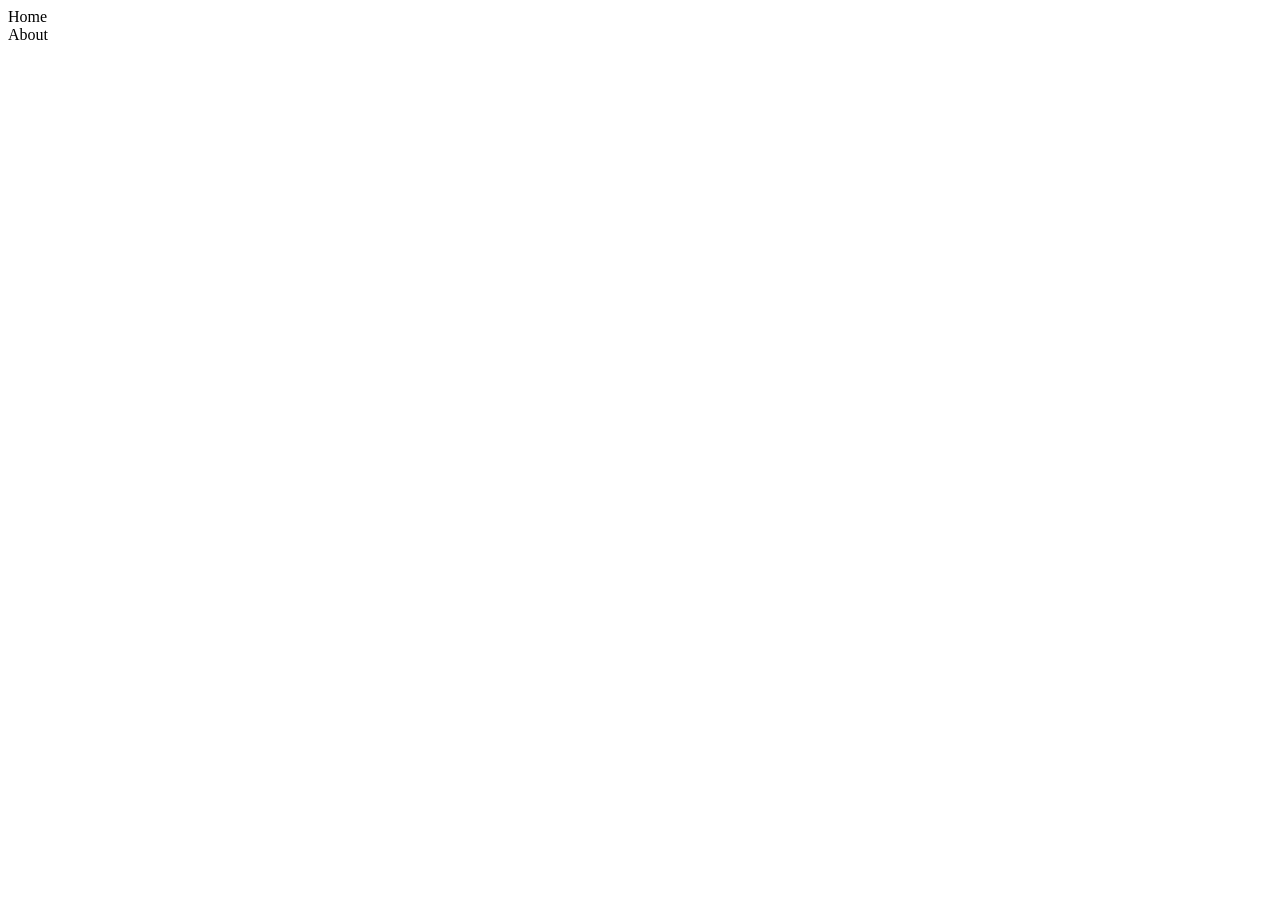
==== Day2/index.html @ eaea278e "Add initial HTML structure for Day2 project" ====
<!DOCTYPE html>
<html>
  <head>
    <title>
Web foundations
    </title>
    <meta charset="UTF-8" />
    <meta name="viewport"/>
    <link rel="stylesheet" href="style.css"/>
  </head>
  <body>
    <header>
   <nav href="index.html">Home</nav>
    <nav href="about.html"> About </nav>
    </header>
   
  </body>
</html>
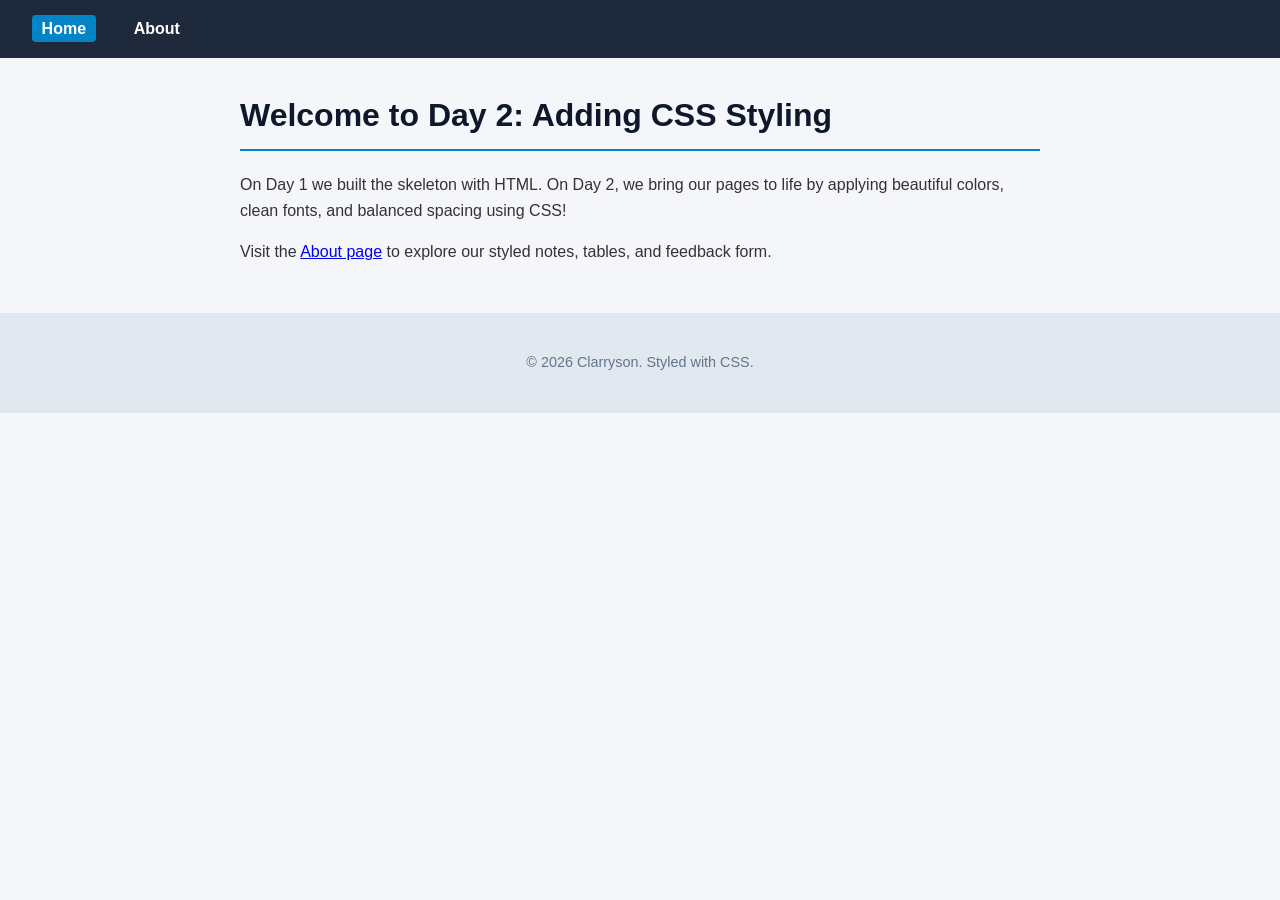
==== commit b7a5024e: "Update all READMEs to be beginner-friendly in layman terms and simplify code" ====
--- a/Day2/index.html
+++ b/Day2/index.html
@@ -1,18 +1,37 @@
 <!DOCTYPE html>
-<html>
+<html lang="en">
   <head>
-    <title>
-Web foundations
-    </title>
     <meta charset="UTF-8" />
-    <meta name="viewport"/>
-    <link rel="stylesheet" href="style.css"/>
+    <meta name="viewport" content="width=device-width, initial-scale=1.0" />
+    <title>Web Foundations - Day 2 Home</title>
+    <!-- Linking our external stylesheet so the browser knows how to style the page -->
+    <link rel="stylesheet" href="style.css" />
   </head>
   <body>
+    <!-- Top navigation header -->
     <header>
-   <nav href="index.html">Home</nav>
-    <nav href="about.html"> About </nav>
+      <nav>
+        <a href="index.html" class="active">Home</a>
+        <a href="about.html">About</a>
+      </nav>
     </header>
-   
+
+    <!-- Main content area -->
+    <main>
+      <h1>Welcome to Day 2: Adding CSS Styling</h1>
+      <p>
+        On Day 1 we built the skeleton with HTML. On Day 2, we bring our pages to life
+        by applying beautiful colors, clean fonts, and balanced spacing using CSS!
+      </p>
+      <p>
+        Visit the <a href="about.html">About page</a> to explore our styled notes,
+        tables, and feedback form.
+      </p>
+    </main>
+
+    <!-- Footer -->
+    <footer>
+      <p>&copy; 2026 Clarryson. Styled with CSS.</p>
+    </footer>
   </body>
 </html>
--- a/Day2/style.css
+++ b/Day2/style.css
@@ -0,0 +1,168 @@
+/* ==========================================================================
+   Day 2: Beginner-Friendly CSS Stylesheet
+   This file teaches the core concepts of CSS: colors, typography, margins,
+   padding, borders, and simple card layouts.
+   ========================================================================== */
+
+/* 1. Global Page Styles */
+body {
+  font-family: Arial, sans-serif; /* Clean, easily readable font */
+  line-height: 1.6;               /* Extra space between lines of text */
+  margin: 0;                      /* Remove default browser margin around edges */
+  padding: 0;
+  background-color: #f4f6f9;      /* Soft light-gray background */
+  color: #333333;                 /* Dark gray text for easy reading */
+}
+
+/* 2. Header and Navigation Bar */
+header {
+  background-color: #1e293b;      /* Dark slate navy banner */
+  padding: 1rem 2rem;
+}
+
+nav a {
+  color: #ffffff;                 /* White link text */
+  text-decoration: none;          /* Remove the default blue underline */
+  margin-right: 1.5rem;           /* Space between links */
+  font-weight: bold;
+  padding: 0.3rem 0.6rem;
+  border-radius: 4px;
+  transition: background-color 0.2s ease;
+}
+
+/* Hover effect: changes background when mouse moves over the link */
+nav a:hover {
+  background-color: #334155;
+}
+
+/* Active page link highlight */
+nav a.active {
+  background-color: #0284c7;      /* Bright blue badge for the active page */
+}
+
+/* 3. Main Content Container */
+main {
+  max-width: 800px;               /* Keeps text from stretching too wide on big monitors */
+  margin: 2rem auto;              /* Centers the container horizontally on the screen */
+  padding: 0 1.5rem;
+}
+
+h1 {
+  color: #0f172a;
+  border-bottom: 2px solid #0284c7; /* Adds a stylish blue accent line below the title */
+  padding-bottom: 0.5rem;
+}
+
+h2 {
+  color: #1e293b;
+  margin-top: 1.5rem;
+}
+
+/* 4. Card Containers (Grouping sections neatly) */
+.card {
+  background-color: #ffffff;      /* White card background */
+  border: 1px solid #e2e8f0;      /* Subtle border */
+  border-radius: 8px;             /* Rounded corners */
+  padding: 1.5rem;                /* Inner breathing room */
+  margin-bottom: 1.5rem;          /* Space between cards */
+  box-shadow: 0 2px 4px rgba(0, 0, 0, 0.05); /* Gentle drop shadow */
+}
+
+/* 5. Lists */
+.features-list, .shortcuts-list {
+  padding-left: 1.5rem;
+}
+
+.features-list li {
+  margin-bottom: 0.5rem;
+}
+
+/* Code tags for keyboard shortcuts */
+code {
+  background-color: #e2e8f0;
+  padding: 0.2rem 0.4rem;
+  border-radius: 4px;
+  font-family: monospace;
+  font-weight: bold;
+}
+
+/* 6. Data Tables */
+.data-table {
+  width: 100%;
+  border-collapse: collapse;       /* Merges double borders into single clean borders */
+  margin-top: 1rem;
+}
+
+.data-table th,
+.data-table td {
+  padding: 0.75rem 1rem;
+  text-align: left;
+  border: 1px solid #cbd5e1;
+}
+
+.data-table th {
+  background-color: #f1f5f9;      /* Light gray background for headers */
+  color: #0f172a;
+  font-weight: bold;
+}
+
+/* Zebra striping: makes alternating rows easy to read */
+.data-table tbody tr:nth-child(even) {
+  background-color: #f8fafc;
+}
+
+/* 7. Forms and Buttons */
+.form-group {
+  margin-bottom: 1rem;
+}
+
+label {
+  display: block;                 /* Puts the label on its own line above the input */
+  margin-bottom: 0.4rem;
+  font-weight: bold;
+}
+
+input[type="email"],
+textarea {
+  width: 100%;
+  box-sizing: border-box;         /* Includes padding in the width calculation */
+  padding: 0.6rem;
+  border: 1px solid #cbd5e1;
+  border-radius: 4px;
+  font-size: 1rem;
+  font-family: inherit;
+}
+
+/* Highlight border when typing in an input */
+input[type="email"]:focus,
+textarea:focus {
+  outline: none;
+  border-color: #0284c7;
+  box-shadow: 0 0 0 3px rgba(2, 132, 199, 0.2);
+}
+
+button[type="submit"], #_button {
+  background-color: #0284c7;      /* Bright blue button */
+  color: #ffffff;
+  border: none;
+  padding: 0.7rem 1.5rem;
+  font-size: 1rem;
+  font-weight: bold;
+  border-radius: 4px;
+  cursor: pointer;                /* Changes cursor to a pointing hand */
+  transition: background-color 0.2s ease;
+}
+
+button[type="submit"]:hover, #_button:hover {
+  background-color: #0369a1;      /* Darker blue on hover */
+}
+
+/* 8. Footer */
+footer {
+  text-align: center;
+  padding: 1.5rem;
+  background-color: #e2e8f0;
+  color: #64748b;
+  font-size: 0.9rem;
+  margin-top: 3rem;
+}
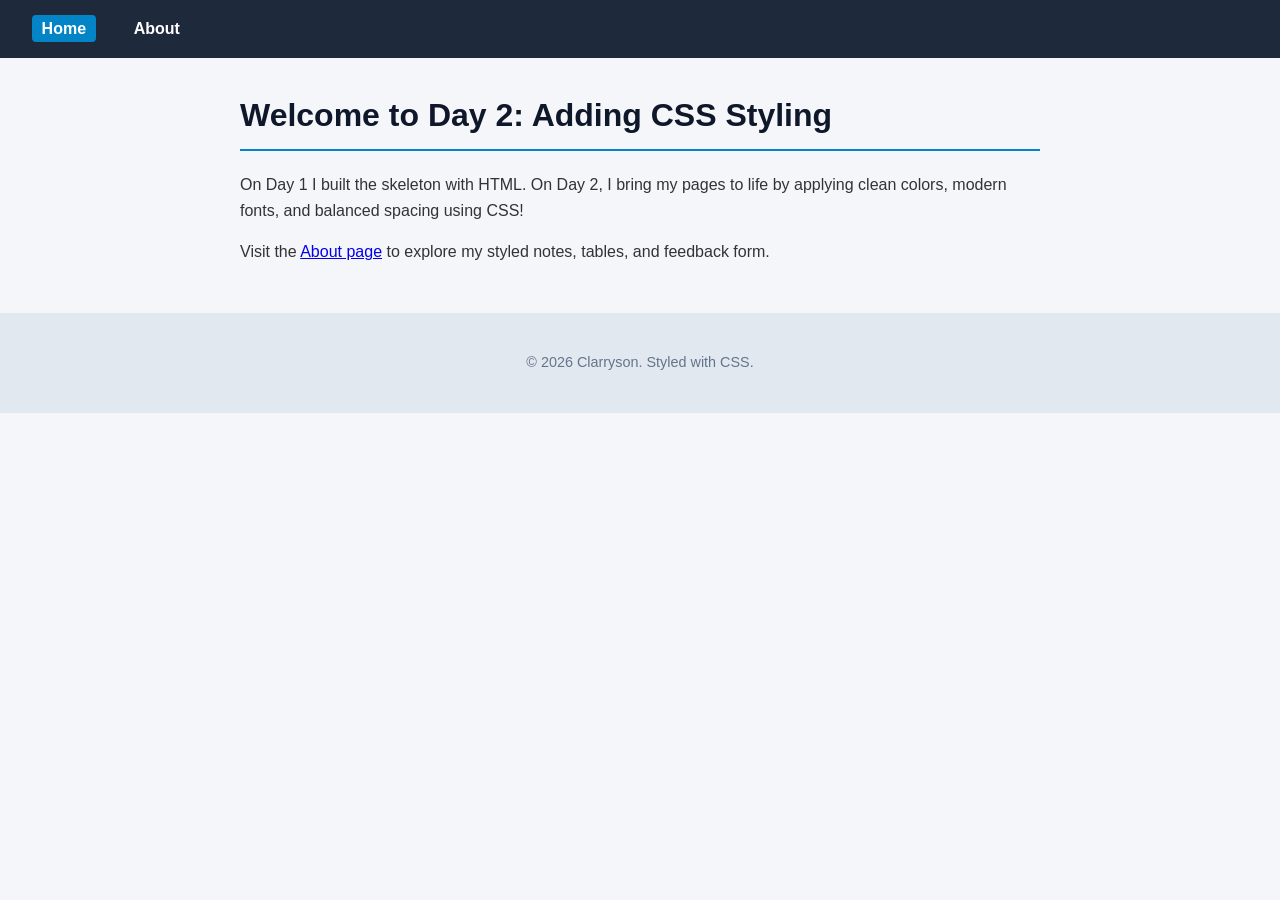
==== commit 899ba3c9: "Update all documentation to use 'my web development journey' and add Live Server instructions" ====
--- a/Day2/index.html
+++ b/Day2/index.html
@@ -4,7 +4,7 @@
     <meta charset="UTF-8" />
     <meta name="viewport" content="width=device-width, initial-scale=1.0" />
     <title>Web Foundations - Day 2 Home</title>
-    <!-- Linking our external stylesheet so the browser knows how to style the page -->
+    <!-- Linking my external stylesheet so the browser knows how to style the page -->
     <link rel="stylesheet" href="style.css" />
   </head>
   <body>
@@ -20,11 +20,11 @@
     <main>
       <h1>Welcome to Day 2: Adding CSS Styling</h1>
       <p>
-        On Day 1 we built the skeleton with HTML. On Day 2, we bring our pages to life
-        by applying beautiful colors, clean fonts, and balanced spacing using CSS!
+        On Day 1 I built the skeleton with HTML. On Day 2, I bring my pages to life
+        by applying clean colors, modern fonts, and balanced spacing using CSS!
       </p>
       <p>
-        Visit the <a href="about.html">About page</a> to explore our styled notes,
+        Visit the <a href="about.html">About page</a> to explore my styled notes,
         tables, and feedback form.
       </p>
     </main>
